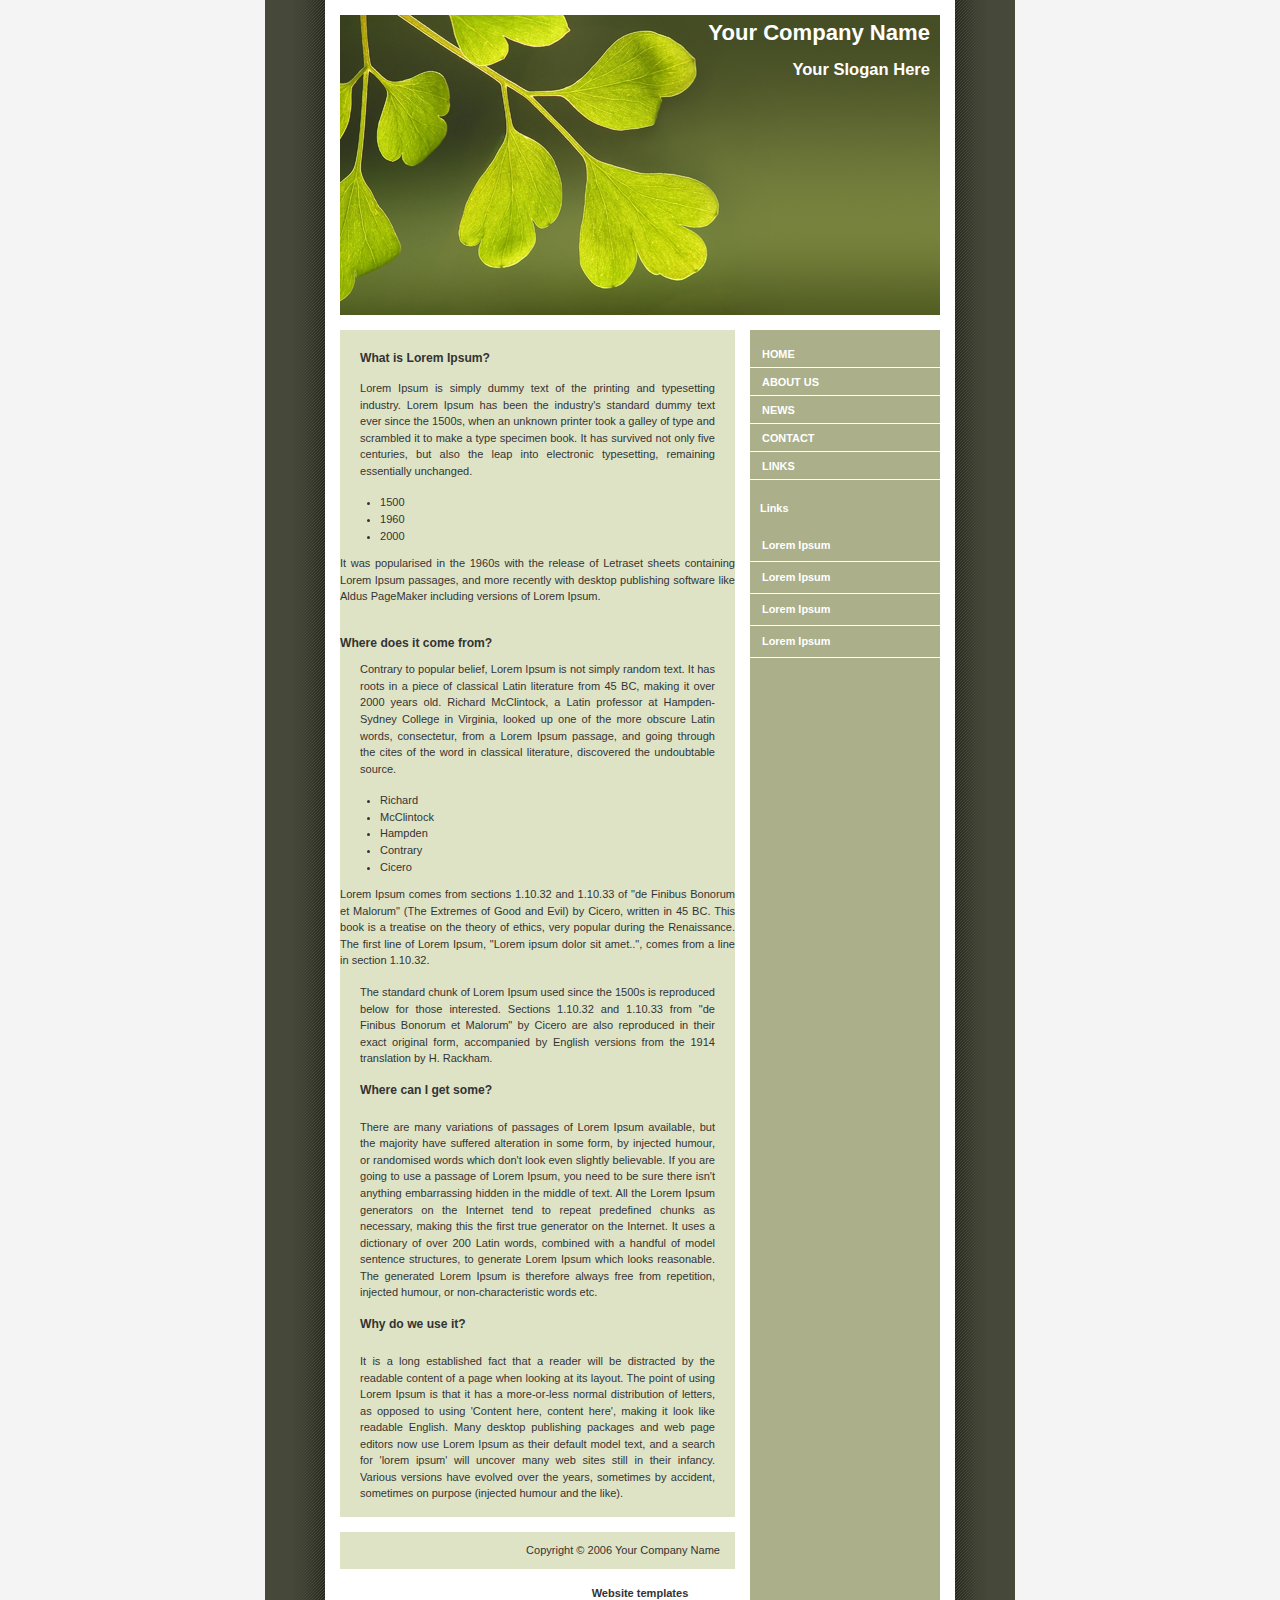
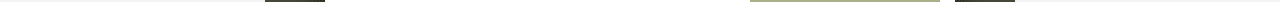
==== website/index.html @ cfdc010e "add template" ====
<!DOCTYPE html PUBLIC "-//W3C//DTD XHTML 1.0 Strict//EN"
	"http://www.w3.org/TR/xhtml1/DTD/xhtml1-strict.dtd">
<html xmlns="http://www.w3.org/1999/xhtml" xml:lang="en" >
<head>
	<meta http-equiv="content-type" content="text/html; charset=iso-8859-1" />
	<title>Your Company Name</title>
	<link rel="stylesheet" type="text/css" media="screen" href="style.css" />

	<!-- Your CSS goes here -->
	<style>

	</style>

</head>
<body>

	<div id="container">
		<div id="intro">
			<div id="pageHeader">
				<h1><span>Your Company Name</span></h1>
				<h2><span>Your Slogan Here</span></h2>
			</div>
		</div>

		<div id="supportingText">
			<div id="explanation">
				<h3><span>What is Lorem Ipsum?</span></h3>
				<p class="p1"><span>Lorem Ipsum is simply dummy text of the printing and typesetting industry. Lorem Ipsum has been the industry's standard dummy text ever since the 1500s, when an unknown printer took a galley of type and scrambled it to make a type specimen book. <span class="danger">It has survived not only five centuries</span>, but also the leap into electronic typesetting, remaining essentially unchanged. 
					<ul>
						<span class="years">
							<li>1500</li>
							<li class="strong">1960</li>
							<li>2000</li>
						</span>
					</ul>
					It was popularised in the 1960s with the release of Letraset sheets containing Lorem Ipsum passages, and more recently with desktop publishing software like Aldus PageMaker including versions of Lorem Ipsum.</span></p>
				</div>
				<div id="philosophy">
					<h3><span>Where does it come from?</span></h3>
					<p class="p1"><span>Contrary to popular belief, Lorem Ipsum is not simply random text. It has roots in a piece of classical Latin literature from 45 BC, making it over 2000 years old. Richard McClintock, a Latin professor at Hampden-Sydney College in Virginia, looked up one of the more obscure Latin words, consectetur, from a Lorem Ipsum passage, and going through the cites of the word in classical literature, discovered the undoubtable source. 

						<ul>
							<li>Richard</li>
							<li>McClintock</li>
							<span>
								<li class="strong">Hampden</li>
							</span>
							<li>Contrary</li>
							<li>Cicero</li>
						</ul>

						Lorem Ipsum comes from sections 1.10.32 and 1.10.33 of "de Finibus Bonorum et Malorum" (The Extremes of Good and Evil) by Cicero, written in 45 BC. This book is a treatise on the theory of ethics, very popular during the Renaissance. The first line of Lorem Ipsum, "Lorem ipsum dolor sit amet..", comes from a line in section 1.10.32.</span></p>
						<p class="p2"><span><span class="danger">The standard chunk of Lorem Ipsum used since the 1500s is reproduced below for those interested.</span> Sections 1.10.32 and 1.10.33 from "de Finibus Bonorum et Malorum" by Cicero are also reproduced in their exact original form, accompanied by English versions from the 1914 translation by H. Rackham.</span></p>
					</div>

					<div id="participation">
						<h3><span>Where can I get some?</span></h3>
						<p class="p1"><span>There are many variations of passages of Lorem Ipsum available, but the majority have suffered alteration in some form, by injected humour, or randomised words which don't look even slightly believable. If you are going to use a passage of Lorem Ipsum, you need to be sure there isn't anything embarrassing hidden in the middle of text. All the Lorem Ipsum generators on the Internet tend to repeat predefined chunks as necessary, making this the first true generator on the Internet. It uses a dictionary of over 200 Latin words, combined with a handful of model sentence structures, to generate Lorem Ipsum which looks reasonable. The generated Lorem Ipsum is therefore always free from repetition, injected humour, or non-characteristic words etc.</span></p>
					</div>

					<div id="benefits">
						<h3><span>Why do we use it?</span></h3>
						<p class="p1"><span>It is a long established fact that a reader will be distracted by the readable content of a page when looking at its layout. The point of using Lorem Ipsum is that it has a more-or-less normal distribution of letters, as opposed to using 'Content here, content here', making it look like readable English. Many desktop publishing packages and web page editors now use Lorem Ipsum as their default model text, and a search for 'lorem ipsum' will uncover many web sites still in their infancy. Various versions have evolved over the years, sometimes by accident, sometimes on purpose (injected humour and the like).</span></p>
					</div>

					<div id="footer">
						Copyright � 2006 Your Company Name
					</div>

				</div>


				<div id="linkList">
					<div id="linkList2">
						<div id="lselect">
							<ul>
								<li><a href="">Home</a></li>
								<li><a href="">About Us</a></li>
								<li><a href="">News</a></li>
								<li><a href="">Contact</a></li>
								<li><a href="">Links</a></li>
							</ul>
						</div>

						<div id="larchives">
							<h3 class="archives"><span>Links</span></h3>
							<ul>
								<li><a href="">Lorem Ipsum</a></li>
								<li><a href="">Lorem Ipsum</a></li>
								<li><a href="">Lorem Ipsum</a></li>
								<li><a href="">Lorem Ipsum</a></li>
							</ul>
						</div>
					</div>
				</div>


			</div>
			<!-- Designed by DreamTemplate. Please leave link unmodified. -->
			<br><center><a href="http://www.dreamtemplate.com" title="Website Templates" target="_blank">Website templates</a></center>
		</body>
		</html>
---- website/style.css ----
a {
    font-weight: bold;
}

a:link,
a:visited {
    text-decoration: none;
    color: #333;
}

a:hover,
a:active {
    text-decoration: underline;
    color: #F36;
}

body {
    background: #f4f4f4 url(pagebg.gif) repeat-y top center;
    font: 69%/1.5em 'Lucida Sans Unicode', 'Lucida Grande', verdana, arial, sans-serif;
    color: #333;
    margin: 0;
    padding: 0;
    text-align: center;
}

p {
    margin: 0 0 10px;
}

#container {
    position: relative;
    background: transparent;
    margin: 0 auto;
    text-align: justify;
    width: 600px;
}

#container h3 {
    font-size: 110%;
    font-weight: bold;
    margin-bottom: 10px;
    margin-top: 30px;
}

#pageHeader {
    margin: 0;
    padding-top: 15px;
    height: 300px;
    background: #FFF url(header.jpg) no-repeat bottom;
    border-bottom: 15px solid #FFF;
    text-align: right;
}

#pageHeader h1,
#pageHeader h2 {
    margin: 0;
    padding: 10px;
    color: #FFFFFF;
}

#preamble {
    position: absolute;
    top: 330px;
    right: 0;
    z-index: 2;
    width: 190px;
    font-size: 90%;
    color: #FFF;
    text-align: left;
    border-bottom: 15px solid #FFF;
    line-height: 14px;
    padding-top: 10px;
}

#preamble p {
    margin: 0 17px 15px 15px;
}

#preamble h3 {
    height: 30px;
    margin: 0;
    padding: 0;
}

#preamble h3 span {
    margin: 0;
    padding: 10px;
}

#supportingText {
    margin: 0 205px 0 0;
    background-color: #DFE3C6;
    padding-top: 20px;
}

#supportingText p {
    margin: 0 20px 15px 20px;
}

#explanation h3 {
    height: 30px;
    margin: 0;
    padding: 0;
}

#explanation h3 span {
    margin: 0;
    padding: 20px;
}

#participation h3 {
    height: 37px;
    margin: 0;
    padding: 0;
}

#participation h3 span {
    margin: 0;
    padding: 20px;
}

#benefits h3 {
    height: 37px;
    margin: 0;
    padding: 0;
}

#benefits h3 span {
    margin: 0;
    padding: 20px;
}

#footer {
    border-top: 15px solid #FFF;
    padding: 10px 15px 10px 10px;
    text-align: right;
    margin: 0;
    background-color: #DFE3C6;
}

#footer a {
    margin-left: 20px;
    color: #CCC;
}

#footer a:hover,
#footer a:active {
    color: #FFF;
}

#linkList {
    background: transparent;
    padding: 0;
    margin: 0;
    width: 190px;
    position: absolute;
    top: 350px;
    right: 0;
    font-size: 90%;
}

#linkList ul {
    margin: 0;
    padding: 0;
    list-style: none;
}

#lselect ul,
#larchives ul,
#lresources ul {
    margin-top: -10px;
    margin-bottom: -10px;
}

#linkList li {
    display: block;
    padding: 8px 0 7px 12px;
    margin: 0;
    line-height: 160%;
    border-bottom: 1px solid #FFF;
}

#linkList li a {
    color: #FFFFFF;
    font: bold 110% arial, helvectica, sans-serif;
}

#linkList li:hover {
    background-color: #7E8459;
    background-position: 0 0;
}

#linkList li:hover a {
    color: #FFF;
}

#lselect {
    color: #377774;
}

#lselect li:hover {
    color: #656565;
}

#lselect li a {
    text-transform: uppercase;
    font: bold 110% arial, helvectica, sans-serif;
    display: block;
    margin: 0;
    padding: 0;
}

#lselect li:hover a {
    color: #FFF;
}

#lselect li a.c:link,
#lselect li a.c:visited {
    display: inline;
    font-weight: normal;
    text-transform: none;
    font-size: 100%;
    color: #377774;
}

#lselect li:hover a.c {
    color: #FFB9CB;
}

h3.archives {
    height: 30px;
    margin: 0;
    padding: 0;
}

h3.archives span {
    margin: 0;
    padding: 10px;
    color: #FFFFFF;
}
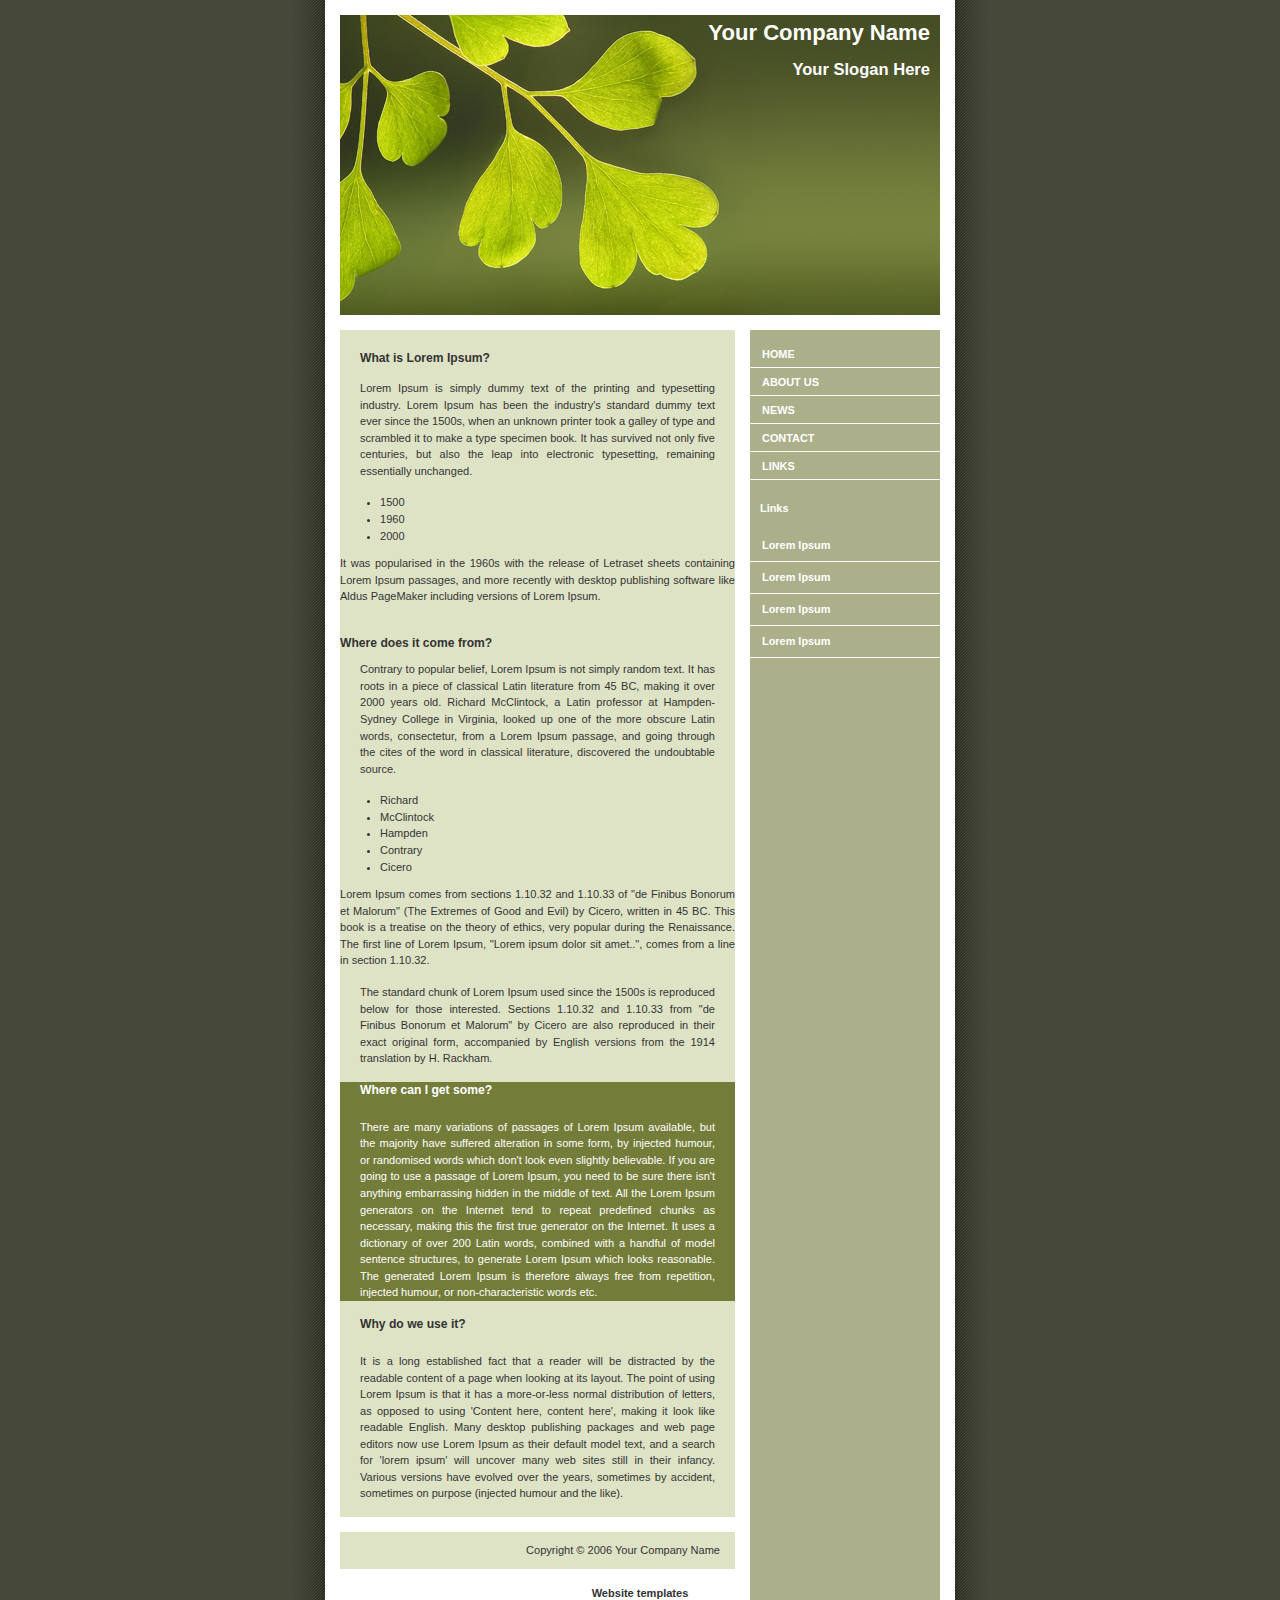
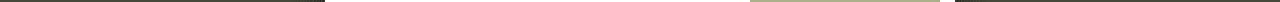
==== commit e0cfc401: "add Style" ====
--- a/website/index.html
+++ b/website/index.html
@@ -8,6 +8,18 @@
 
 	<!-- Your CSS goes here -->
 	<style>
+body {
+ 		background-color: #464939;
+ 	}
+
+ 	h3 {size: 12pt;
+
+ 	}
+
+ 	#participation {
+ 		background-color: #747C3A;
+ 		color: white
+ 	}
 
 	</style>
 
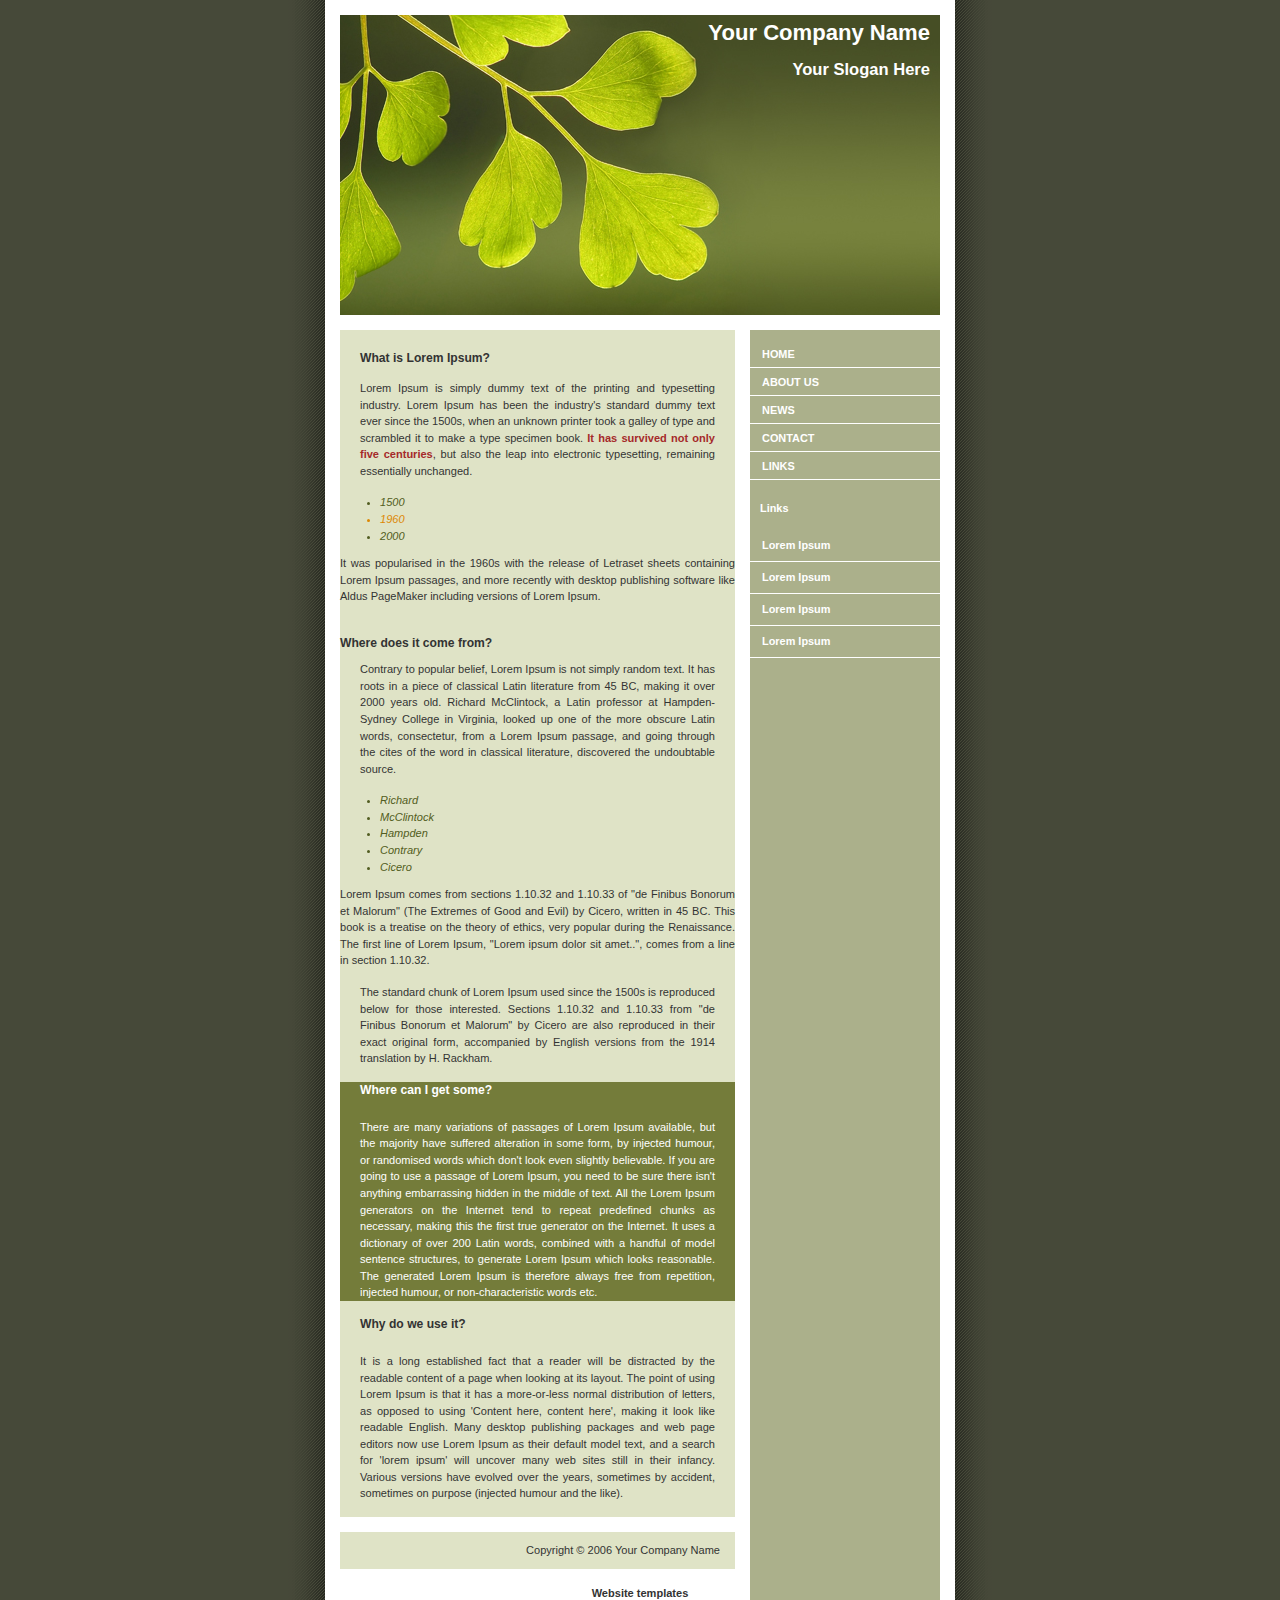
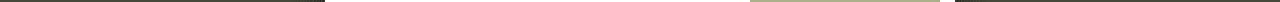
==== commit 6c6042be: "adds other style" ====
--- a/website/index.html
+++ b/website/index.html
@@ -8,7 +8,7 @@
 
 	<!-- Your CSS goes here -->
 	<style>
-body {
+	body {
  		background-color: #464939;
  	}
 
@@ -20,6 +20,22 @@
  		background-color: #747C3A;
  		color: white
  	}
+
+ 	.p1 span[class="danger"]{
+		color: brown;
+		font-weight: bold;
+	}
+
+	ul li {
+		color: #525D21;
+		font-style: italic;
+	}
+
+		
+	.years > li[class="strong"]{
+			color: #DD8804;
+	}
+
 
 	</style>
 
